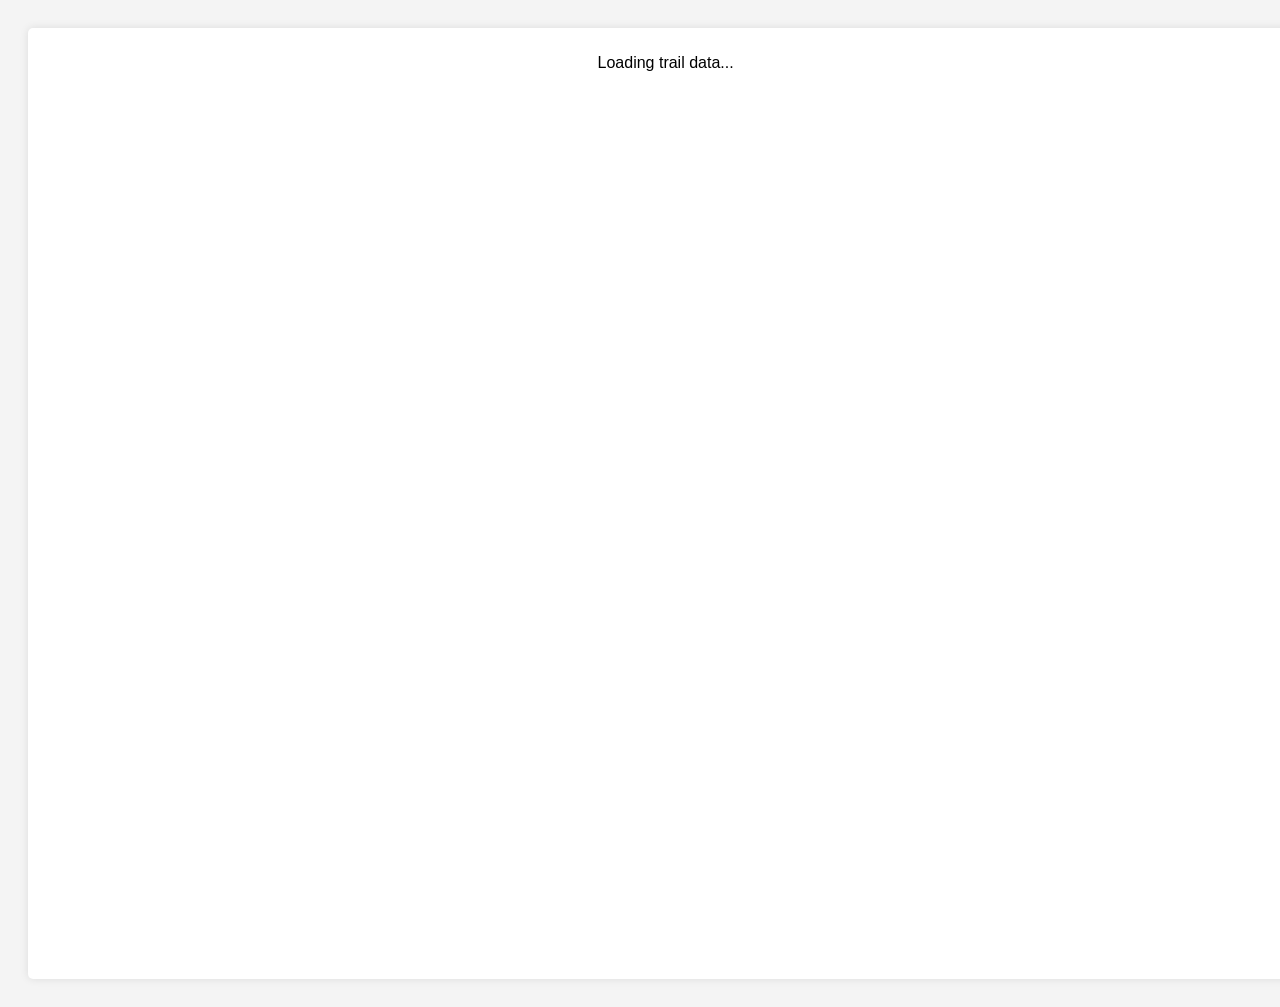
==== index.html @ bb1ddfab "Update index.html" ====
<!DOCTYPE html>
<html lang="en">
<head>
    <meta charset="UTF-8">
    <meta name="viewport" content="width=device-width, initial-scale=1.0">
    <title>Summit Central Trail & Lift Status</title>
    <style>
        body {
            font-family: Arial, sans-serif;
            text-align: center;
            padding: 20px;
            background-color: #f4f4f4;  
        }
        #trailStatus {
            display: grid;
            grid-template-columns: repeat(auto-fit, minmax(180px, 1fr));
            gap: 10px;
            max-width: 100%;
            margin: 0; width: 100vw; height: 100vh;
            padding: 2vw;
            background: white;
            box-shadow: 0 0 8px rgba(0, 0, 0, 0.1);
            border-radius: 5px;
        }
        .trail {
            padding: 12px;
            border-radius: 8px;
            font-size: 20px;
            font-weight: bold;
            display: flex;
            align-items: center;
            justify-content: space-between;
            min-height: 55px;
            text-align: left;
        }
        .open { background: #d4edda; color: #155724; }
        .closed { background: #f8d7da; color: #721c24; }
        .on-hold { background: #fff3cd; color: #856404; }
        .difficulty {
            font-size: 20px;
            min-width: 30px;
            text-align: center;
            font-weight: bold;
        }
        .key {
            margin-top: 20px;
            padding: 10px;
            background: white;
            box-shadow: 0 0 8px rgba(0, 0, 0, 0.1);
            border-radius: 5px;
            display: inline-block;
            text-align: left;
        }
        @media (max-width: 768px) {
            #trailStatus {
                grid-template-columns: repeat(auto-fit, minmax(220px, 1fr));
            }
        }
        @media (max-width: 480px) {
            #trailStatus {
                grid-template-columns: repeat(auto-fit, minmax(160px, 1fr));
            }
        }
    </style>
</head>
<body>
    
    <div id="trailStatus">Loading trail data...</div>
    
    
    
    <script>
        async function fetchTrailStatus() {
            try {
                let response = await fetch("https://snoq.max-4f5.workers.dev/");
                
                if (!response.ok) {
                    throw new Error(`HTTP error! Status: ${response.status}`);
                }

                let data = await response.json();
                
                if (!data || !data.facilities || !data.facilities.areas || !data.facilities.areas.area) {
                    throw new Error("Invalid API response: No trail data found.");
                }

                let centralTrails = [];
                data.facilities.areas.area.forEach(area => {
                    if (area.name === "Summit Central" && area.trails && area.trails.trail) {
                        area.trails.trail.forEach(trail => {
                            centralTrails.push({
                                name: trail.name,
                                status: trail.status,
                                groomed: trail.groomed === true,
                                difficulty: trail.difficulty || "unknown"
                            });
                        });
                    }
                });

                displayTrailStatus(centralTrails);
            } catch (error) {
                console.error("Error fetching trail status:", error);
                document.getElementById("trailStatus").innerHTML = `<p style="color: red;">Error loading data. Please try again.</p>`;
            }
        }

        function displayTrailStatus(trails) {
    console.log('Trail data received:', trails);
            if (!trails || trails.length === 0) {
                document.getElementById("trailStatus").innerHTML = "<p>No trail data available.</p>";
                return;
            }

            let trailHTML = "";
            trails.forEach(trail => {
        console.log(`Trail: ${trail.name}, Difficulty: ${trail.difficulty}`);
                if (!trail || !trail.name) return;

                let statusClass = trail.status.toLowerCase().replace(" ", "-");
                let groomedIcon = trail.groomed ? `<img src="https://github.com/Max-Pigs/trailliftstatus/blob/main/Groomed.png?raw=true" width="20">` : "";
                let difficultyName = trail.difficulty ? trail.difficulty.charAt(0).toUpperCase() + trail.difficulty.slice(1).toLowerCase() : 'Unknown';
let validDifficulties = ['Beginner', 'Novice', 'Intermediate', 'Advanced', 'Expert'];
let difficultyIcon = (difficultyName === 'Novice') ? `<img src="https://github.com/Max-Pigs/trailliftstatus/blob/main/Beginner.png?raw=true" width="20">` : (validDifficulties.includes(difficultyName) ? `<img src="https://github.com/Max-Pigs/trailliftstatus/blob/main/${difficultyName}.png?raw=true" width="20">` : `<img src="trailliftstatus/Unknown.png" width="20">`;
                
                trailHTML += `<div class="trail ${statusClass}">
                    ${difficultyIcon} ${trail.name} ${groomedIcon}
                </div>`;
            });

            document.getElementById("trailStatus").innerHTML = trailHTML;
        }

        document.addEventListener("DOMContentLoaded", fetchTrailStatus);
    </script>
</body>
</html>
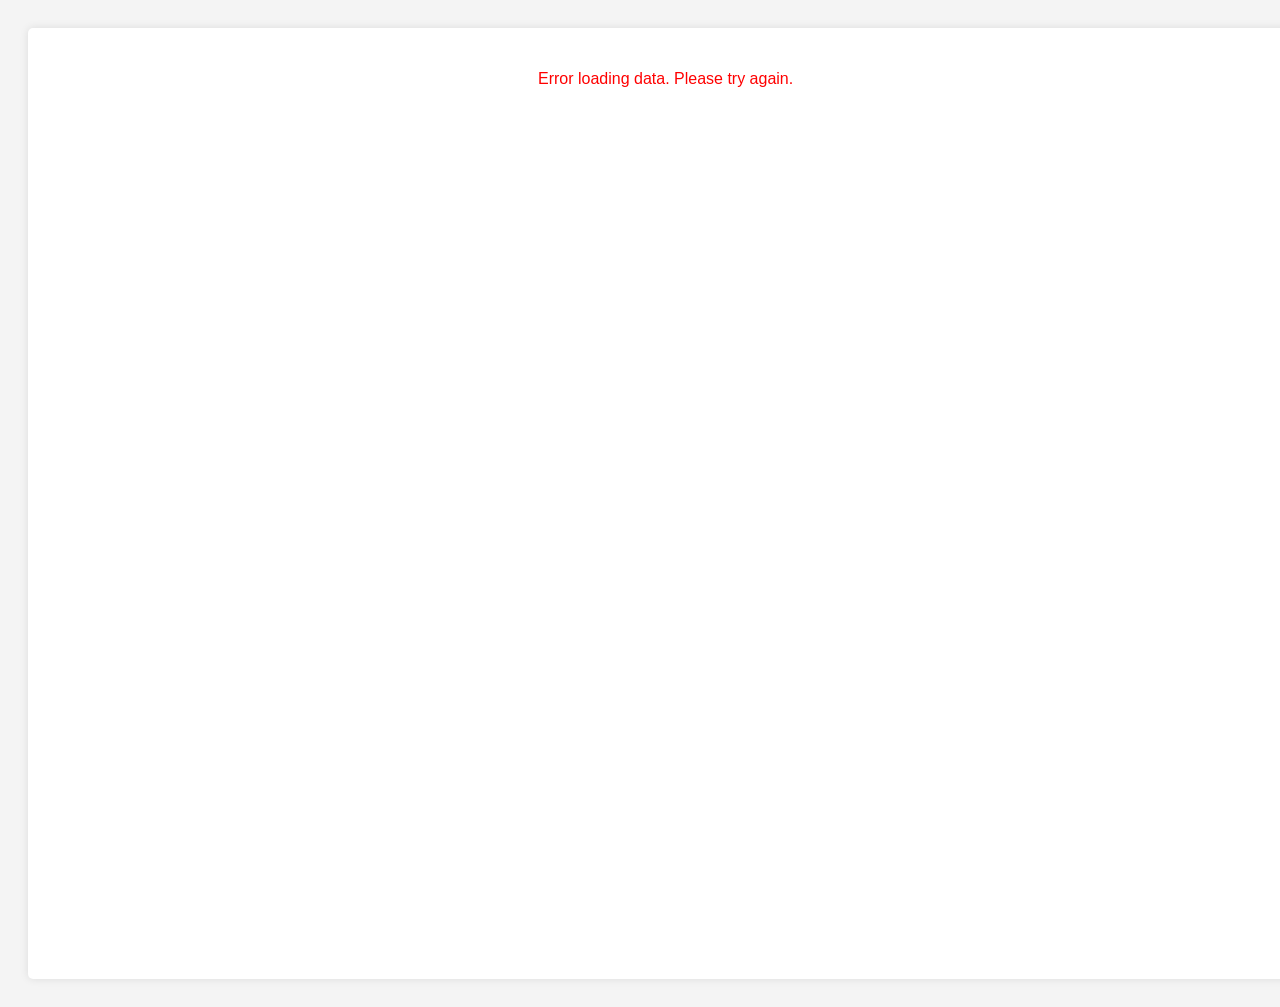
==== commit 8775e336: "Update index.html" ====
--- a/index.html
+++ b/index.html
@@ -121,7 +121,11 @@
                 let groomedIcon = trail.groomed ? `<img src="https://github.com/Max-Pigs/trailliftstatus/blob/main/Groomed.png?raw=true" width="20">` : "";
                 let difficultyName = trail.difficulty ? trail.difficulty.charAt(0).toUpperCase() + trail.difficulty.slice(1).toLowerCase() : 'Unknown';
 let validDifficulties = ['Beginner', 'Novice', 'Intermediate', 'Advanced', 'Expert'];
-let difficultyIcon = (difficultyName === 'Novice') ? `<img src="https://github.com/Max-Pigs/trailliftstatus/blob/main/Beginner.png?raw=true" width="20">` : (validDifficulties.includes(difficultyName) ? `<img src="https://github.com/Max-Pigs/trailliftstatus/blob/main/${difficultyName}.png?raw=true" width="20">` : `<img src="trailliftstatus/Unknown.png" width="20">`;
+let difficultyIcon = (difficultyName === 'Novice') 
+    ? `<img src="https://github.com/Max-Pigs/trailliftstatus/blob/main/Beginner.png?raw=true" width="20">` 
+    : (validDifficulties.includes(difficultyName) 
+        ? `<img src="https://github.com/Max-Pigs/trailliftstatus/blob/main/${difficultyName}.png?raw=true" width="20">` 
+        : `<img src="https://github.com/Max-Pigs/trailliftstatus/blob/main/Unknown.png?raw=true" width="20">`);
                 
                 trailHTML += `<div class="trail ${statusClass}">
                     ${difficultyIcon} ${trail.name} ${groomedIcon}
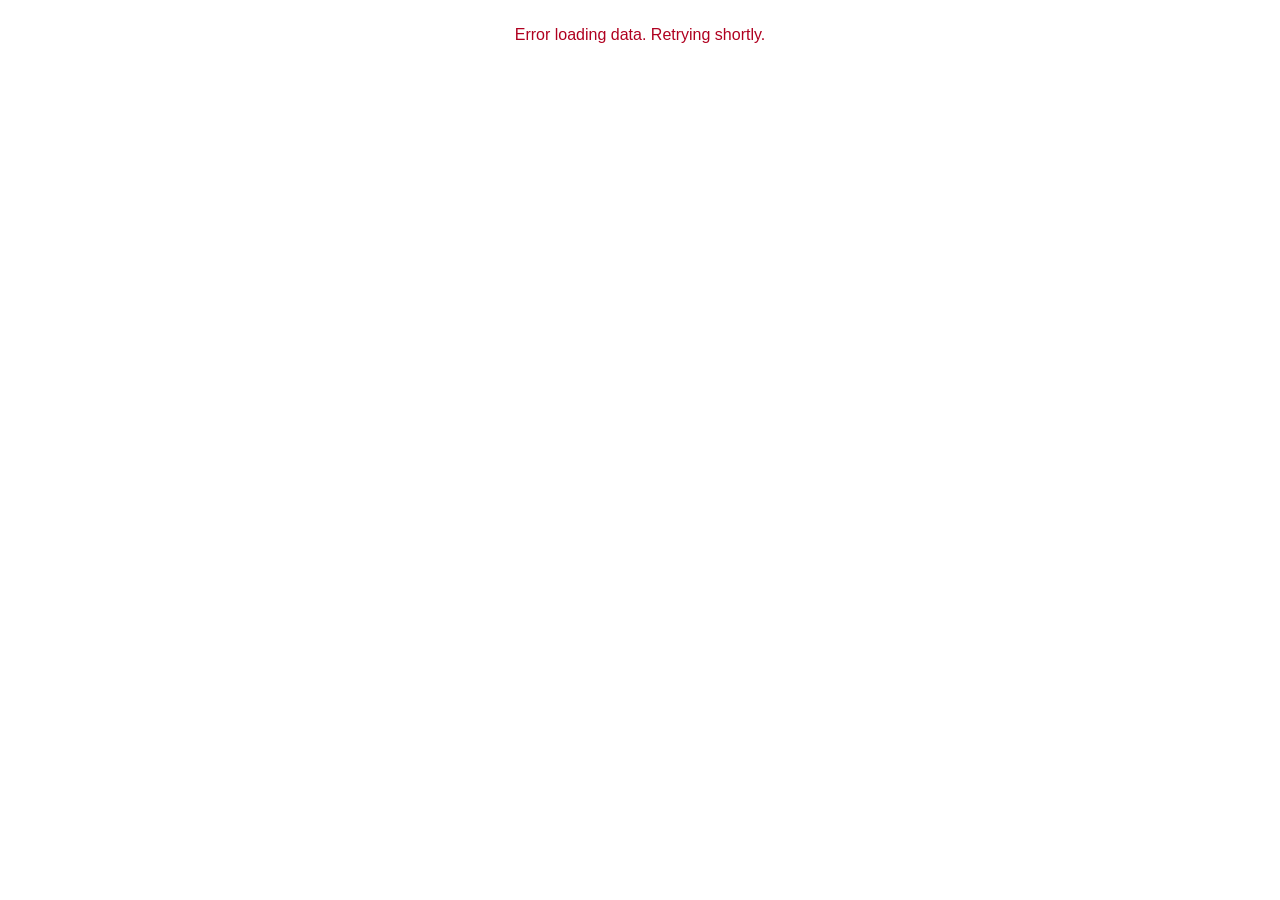
==== commit fdda8a0d: "Clean up status pages and add a Knack embed mode - Share fetch, helpers and status colors in common." ====
--- a/index.html
+++ b/index.html
@@ -1,141 +1,91 @@
 <!DOCTYPE html>
 <html lang="en">
 <head>
-    <meta charset="UTF-8">
-    <meta name="viewport" content="width=device-width, initial-scale=1.0">
-    <title>Summit Central Trail & Lift Status</title>
-    <style>
-        body {
-            font-family: Arial, sans-serif;
-            text-align: center;
-            padding: 20px;
-            background-color: #f4f4f4;  
-        }
-        #trailStatus {
-            display: grid;
-            grid-template-columns: repeat(auto-fit, minmax(180px, 1fr));
-            gap: 10px;
-            max-width: 100%;
-            margin: 0; width: 100vw; height: 100vh;
-            padding: 2vw;
-            background: white;
-            box-shadow: 0 0 8px rgba(0, 0, 0, 0.1);
-            border-radius: 5px;
-        }
-        .trail {
-            padding: 12px;
-            border-radius: 8px;
-            font-size: 20px;
-            font-weight: bold;
-            display: flex;
-            align-items: center;
-            justify-content: space-between;
-            min-height: 55px;
-            text-align: left;
-        }
-        .open { background: #d4edda; color: #155724; }
-        .closed { background: #f8d7da; color: #721c24; }
-        .on-hold { background: #fff3cd; color: #856404; }
-        .difficulty {
-            font-size: 20px;
-            min-width: 30px;
-            text-align: center;
-            font-weight: bold;
-        }
-        .key {
-            margin-top: 20px;
-            padding: 10px;
-            background: white;
-            box-shadow: 0 0 8px rgba(0, 0, 0, 0.1);
-            border-radius: 5px;
-            display: inline-block;
-            text-align: left;
-        }
-        @media (max-width: 768px) {
-            #trailStatus {
-                grid-template-columns: repeat(auto-fit, minmax(220px, 1fr));
-            }
-        }
-        @media (max-width: 480px) {
-            #trailStatus {
-                grid-template-columns: repeat(auto-fit, minmax(160px, 1fr));
-            }
-        }
-    </style>
+  <meta charset="UTF-8">
+  <meta name="viewport" content="width=device-width, initial-scale=1.0">
+  <title>Summit Central Trail Status</title>
+  <link rel="stylesheet" href="common.css">
+  <script src="common.js"></script>
+  <style>
+    body { padding: 0; }
+
+    #trailStatus {
+      grid-template-columns: repeat(auto-fit, minmax(180px, 1fr));
+      gap: 10px;
+      align-content: start;
+      padding: 2vw;
+      border-radius: 0;
+    }
+
+    /* Signage fills the screen; an embed sizes to its content. */
+    html:not(.embed) #trailStatus { min-height: 100vh; }
+
+    .trail {
+      display: flex;
+      align-items: center;
+      gap: 0.4em;
+      min-height: 55px;
+      padding: 12px;
+      border-radius: 8px;
+      font-size: clamp(14px, 2vw, 24px);
+      font-weight: bold;
+      text-align: left;
+    }
+
+    .trail .name { flex: 1; }
+
+    .icon {
+      width: clamp(14px, 2vw, 24px);
+      height: auto;
+      flex: none;
+    }
+
+    @media (max-width: 480px) {
+      #trailStatus { grid-template-columns: repeat(auto-fit, minmax(160px, 1fr)); }
+    }
+  </style>
 </head>
 <body>
-    
-    <div id="trailStatus">Loading trail data...</div>
-    
-    
-    
-    <script>
-        async function fetchTrailStatus() {
-            try {
-                let response = await fetch("https://snoq.max-4f5.workers.dev/");
-                
-                if (!response.ok) {
-                    throw new Error(`HTTP error! Status: ${response.status}`);
-                }
+  <div id="trailStatus" class="panel">Loading trail data...</div>
 
-                let data = await response.json();
-                
-                if (!data || !data.facilities || !data.facilities.areas || !data.facilities.areas.area) {
-                    throw new Error("Invalid API response: No trail data found.");
-                }
+  <script>
+    const AREA = "Summit Central";
 
-                let centralTrails = [];
-                data.facilities.areas.area.forEach(area => {
-                    if (area.name === "Summit Central" && area.trails && area.trails.trail) {
-                        area.trails.trail.forEach(trail => {
-                            centralTrails.push({
-                                name: trail.name,
-                                status: trail.status,
-                                groomed: trail.groomed === true,
-                                difficulty: trail.difficulty || "unknown"
-                            });
-                        });
-                    }
-                });
+    // The feed uses "novice" for green runs; our icon for that is Beginner.png.
+    const DIFFICULTY_ICONS = {
+      novice: "Beginner.png",
+      beginner: "Beginner.png",
+      intermediate: "Intermediate.png",
+      advanced: "Advanced.png",
+      expert: "Expert.png",
+    };
 
-                displayTrailStatus(centralTrails);
-            } catch (error) {
-                console.error("Error fetching trail status:", error);
-                document.getElementById("trailStatus").innerHTML = `<p style="color: red;">Error loading data. Please try again.</p>`;
-            }
-        }
+    function renderTrail(trail) {
+      const difficulty = String(trail.difficulty ?? "").toLowerCase();
+      const icon = DIFFICULTY_ICONS[difficulty];
+      const difficultyIcon = icon
+        ? `<img class="icon" src="${icon}" alt="${escapeHtml(difficulty)}">`
+        : `<span class="icon"></span>`;
+      const groomedIcon = trail.groomed === true
+        ? `<img class="icon" src="Groomed.png" alt="Groomed">`
+        : "";
 
-        function displayTrailStatus(trails) {
-    console.log('Trail data received:', trails);
-            if (!trails || trails.length === 0) {
-                document.getElementById("trailStatus").innerHTML = "<p>No trail data available.</p>";
-                return;
-            }
+      return `<div class="trail ${statusClass(trail.status)}">
+        ${difficultyIcon}
+        <span class="name">${escapeHtml(trail.name)}</span>
+        ${groomedIcon}
+      </div>`;
+    }
 
-            let trailHTML = "";
-            trails.forEach(trail => {
-        console.log(`Trail: ${trail.name}, Difficulty: ${trail.difficulty}`);
-                if (!trail || !trail.name) return;
+    startPage("trailStatus", (el, data) => {
+      const area = findArea(data, AREA);
+      if (!area) throw new Error(`No "${AREA}" area in the feed.`);
 
-                let statusClass = trail.status.toLowerCase().replace(" ", "-");
-                let groomedIcon = trail.groomed ? `<img src="https://github.com/Max-Pigs/trailliftstatus/blob/main/Groomed.png?raw=true" width="20">` : "";
-                let difficultyName = trail.difficulty ? trail.difficulty.charAt(0).toUpperCase() + trail.difficulty.slice(1).toLowerCase() : 'Unknown';
-let validDifficulties = ['Beginner', 'Novice', 'Intermediate', 'Advanced', 'Expert'];
-let difficultyIcon = (difficultyName === 'Novice') 
-    ? `<img src="https://github.com/Max-Pigs/trailliftstatus/blob/main/Beginner.png?raw=true" width="20">` 
-    : (validDifficulties.includes(difficultyName) 
-        ? `<img src="https://github.com/Max-Pigs/trailliftstatus/blob/main/${difficultyName}.png?raw=true" width="20">` 
-        : `<img src="https://github.com/Max-Pigs/trailliftstatus/blob/main/Unknown.png?raw=true" width="20">`);
-                
-                trailHTML += `<div class="trail ${statusClass}">
-                    ${difficultyIcon} ${trail.name} ${groomedIcon}
-                </div>`;
-            });
+      const trails = toArray(area.trails?.trail).filter((t) => t?.name);
+      if (!trails.length) return showMessage(el, "No trail data available.");
 
-            document.getElementById("trailStatus").innerHTML = trailHTML;
-        }
-
-        document.addEventListener("DOMContentLoaded", fetchTrailStatus);
-    </script>
+      el.innerHTML = trails.map(renderTrail).join("");
+    });
+  </script>
 </body>
 </html>
--- a/common.css
+++ b/common.css
@@ -0,0 +1,35 @@
+/* Shared styles for the trail, lift and weather pages. */
+
+*, *::before, *::after { box-sizing: border-box; }
+
+body {
+  margin: 0;
+  padding: 10px;
+  font-family: Arial, sans-serif;
+  text-align: center;
+  background-color: #f4f4f4;
+}
+
+.panel {
+  display: grid;
+  gap: 8px;
+  padding: 10px;
+  background: #fff;
+  box-shadow: 0 0 8px rgba(0, 0, 0, 0.1);
+  border-radius: 8px;
+}
+
+/* ?embed (e.g. an iframe in Knack): blend into the host page. */
+html.embed body { background: transparent; padding: 0; }
+html.embed .panel { box-shadow: none; background: transparent; padding: 0; }
+
+.message { margin: 0; }
+.message.error { color: #b00020; }
+
+/* Status colors, keyed off the API's status text ("On Hold" -> .on-hold). */
+.open      { background: #d4edda; color: #155724; }
+.closed    { background: #f8d7da; color: #721c24; }
+.on-hold   { background: #fff3cd; color: #856404; }
+.delayed   { background: #ffeeba; color: #856404; }
+.scheduled { background: #d1ecf1; color: #0c5460; }
+.unknown   { background: #e2e3e5; color: #6c757d; }
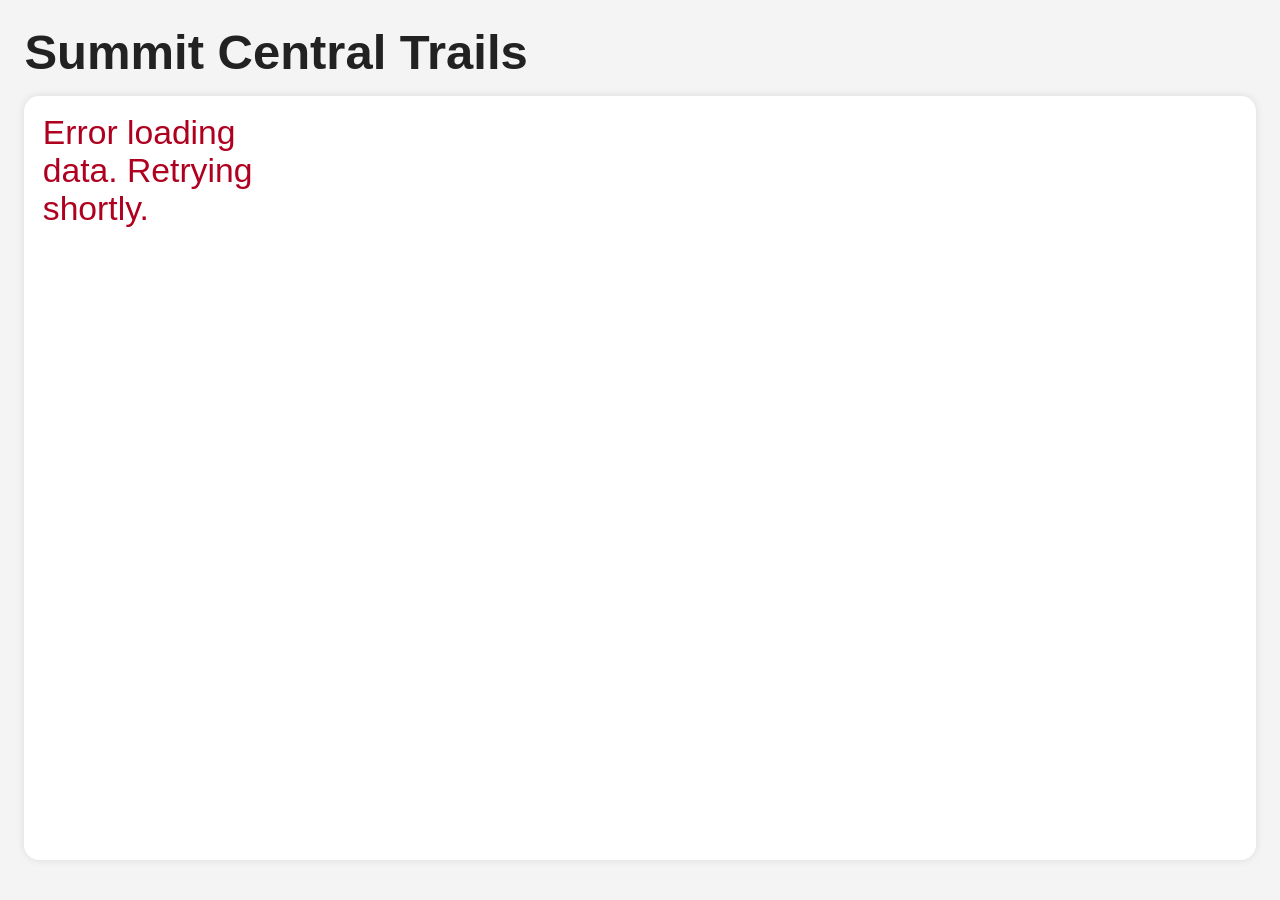
==== commit 7d8cac07: "UX pass: fit Yodeck screens in either orientation, status marks, titles, summary, legend - Signage f" ====
--- a/index.html
+++ b/index.html
@@ -7,74 +7,54 @@
   <link rel="stylesheet" href="common.css">
   <script src="common.js"></script>
   <style>
-    body { padding: 0; }
-
-    #trailStatus {
-      grid-template-columns: repeat(auto-fit, minmax(180px, 1fr));
-      gap: 10px;
-      align-content: start;
-      padding: 2vw;
-      border-radius: 0;
-    }
-
-    /* Signage fills the screen; an embed sizes to its content. */
-    html:not(.embed) #trailStatus { min-height: 100vh; }
-
-    .trail {
-      display: flex;
-      align-items: center;
-      gap: 0.4em;
-      min-height: 55px;
-      padding: 12px;
-      border-radius: 8px;
-      font-size: clamp(14px, 2vw, 24px);
-      font-weight: bold;
-      text-align: left;
-    }
-
-    .trail .name { flex: 1; }
-
-    .icon {
-      width: clamp(14px, 2vw, 24px);
-      height: auto;
-      flex: none;
-    }
-
-    @media (max-width: 480px) {
-      #trailStatus { grid-template-columns: repeat(auto-fit, minmax(160px, 1fr)); }
-    }
+    #trailStatus { --cols: 5; --cols-portrait: 3; --embed-min-col: 180px; }
   </style>
 </head>
 <body>
+  <header class="page-head">
+    <h1>Summit Central Trails</h1>
+    <div class="page-status"></div>
+  </header>
+
   <div id="trailStatus" class="panel">Loading trail data...</div>
+
+  <footer class="page-foot">
+    <div class="legend"></div>
+    <span class="updated"></span>
+  </footer>
 
   <script>
     const AREA = "Summit Central";
 
     // The feed uses "novice" for green runs; our icon for that is Beginner.png.
-    const DIFFICULTY_ICONS = {
-      novice: "Beginner.png",
-      beginner: "Beginner.png",
-      intermediate: "Intermediate.png",
-      advanced: "Advanced.png",
-      expert: "Expert.png",
-    };
+    const DIFFICULTIES = [
+      { keys: ["novice", "beginner"], icon: "Beginner.png", label: "Beginner" },
+      { keys: ["intermediate"], icon: "Intermediate.png", label: "Intermediate" },
+      { keys: ["advanced"], icon: "Advanced.png", label: "Advanced" },
+      { keys: ["expert"], icon: "Expert.png", label: "Expert" },
+    ];
+    const difficultyOf = (trail) =>
+      DIFFICULTIES.find((d) => d.keys.includes(String(trail.difficulty ?? "").toLowerCase()));
+
+    const img = (src, alt) => `<img class="icon" src="${src}" alt="${escapeHtml(alt)}">`;
 
     function renderTrail(trail) {
-      const difficulty = String(trail.difficulty ?? "").toLowerCase();
-      const icon = DIFFICULTY_ICONS[difficulty];
-      const difficultyIcon = icon
-        ? `<img class="icon" src="${icon}" alt="${escapeHtml(difficulty)}">`
-        : `<span class="icon"></span>`;
-      const groomedIcon = trail.groomed === true
-        ? `<img class="icon" src="Groomed.png" alt="Groomed">`
-        : "";
+      const d = difficultyOf(trail);
+      return `<div class="tile trail ${statusClass(trail.status)}">
+        ${d ? img(d.icon, d.label) : `<span class="icon"></span>`}
+        <span class="name">${escapeHtml(trail.name)}</span>
+        ${trail.groomed === true ? img("Groomed.png", "Groomed") : ""}
+        ${statusMark(trail.status)}
+      </div>`;
+    }
 
-      return `<div class="trail ${statusClass(trail.status)}">
-        ${difficultyIcon}
-        <span class="name">${escapeHtml(trail.name)}</span>
-        ${groomedIcon}
-      </div>`;
+    // Key for the difficulties on this board, plus groomed and the status marks.
+    function renderLegend(trails) {
+      const shown = DIFFICULTIES.filter((d) => trails.some((t) => difficultyOf(t) === d));
+      document.querySelector(".legend").innerHTML =
+        shown.map((d) => `<span>${img(d.icon, "")} ${d.label}</span>`).join("") +
+        `<span>${img("Groomed.png", "")} Groomed</span>` +
+        `<span>✓ Open</span><span>✕ Closed</span><span>‖ On hold</span>`;
     }
 
     startPage("trailStatus", (el, data) => {
@@ -85,7 +65,9 @@
       if (!trails.length) return showMessage(el, "No trail data available.");
 
       el.innerHTML = trails.map(renderTrail).join("");
-    });
+      renderLegend(trails);
+      return `${trails.filter(isOpen).length} of ${trails.length} trails open`;
+    }, (data) => data?.trailsUpdated);
   </script>
 </body>
 </html>
--- a/common.css
+++ b/common.css
@@ -1,35 +1,132 @@
-/* Shared styles for the trail, lift and weather pages. */
+/* Shared styles for the trail, lift and weather pages.
+ *
+ * Two modes:
+ * - Signage (default): Yodeck screens, landscape or portrait. The page fills the
+ *   screen with no scrolling; common.js shrinks the root font size until it fits.
+ *   Each page sets --cols (landscape) and --cols-portrait on its panel.
+ * - Embed (?embed, e.g. Knack): normal page flow, sized to content, no title.
+ * All sizes are in rem/em so they scale with the root font size.
+ */
 
 *, *::before, *::after { box-sizing: border-box; }
 
+html { font-size: 3.4vmin; }          /* signage starting size; fitToScreen shrinks it */
+html.embed { font-size: 16px; }
+
 body {
   margin: 0;
-  padding: 10px;
   font-family: Arial, sans-serif;
-  text-align: center;
+  color: #222;
   background-color: #f4f4f4;
 }
 
+html:not(.embed) body {
+  display: flex;
+  flex-direction: column;
+  gap: 0.5rem;
+  height: 100vh;
+  padding: 0.8rem;
+  overflow: hidden;
+}
+
+html.embed body { display: flex; flex-direction: column; gap: 0.5rem; background: transparent; }
+
+/* ===== Header: title, resort banner, summary ===== */
+
+.page-head {
+  display: flex;
+  flex-wrap: wrap;
+  align-items: center;
+  justify-content: space-between;
+  gap: 0.4rem 1rem;
+}
+
+h1 { margin: 0; font-size: 1.6rem; }
+html.embed h1 { display: none; }
+
+.page-status { display: flex; flex-wrap: wrap; align-items: center; gap: 0.6rem; }
+.page-status:empty { display: none; }
+
+.summary { font-size: 1.3rem; font-weight: bold; }
+
+.banner {
+  padding: 0.3em 0.8em;
+  border-radius: 0.4rem;
+  font-size: 1.2rem;
+  font-weight: bold;
+}
+
+/* ===== Panel: the grid of tiles ===== */
+
 .panel {
   display: grid;
-  gap: 8px;
-  padding: 10px;
+  gap: 0.5rem;
+  padding: 0.6rem;
   background: #fff;
   box-shadow: 0 0 8px rgba(0, 0, 0, 0.1);
-  border-radius: 8px;
+  border-radius: 0.5rem;
 }
 
-/* ?embed (e.g. an iframe in Knack): blend into the host page. */
-html.embed body { background: transparent; padding: 0; }
-html.embed .panel { box-shadow: none; background: transparent; padding: 0; }
+html:not(.embed) .panel {
+  flex: 1;
+  min-height: 0;
+  grid-template-columns: repeat(var(--cols, 4), minmax(0, 1fr));
+  grid-auto-rows: 1fr;
+}
 
-.message { margin: 0; }
+@media (orientation: portrait) {
+  html:not(.embed) .panel { grid-template-columns: repeat(var(--cols-portrait, 2), minmax(0, 1fr)); }
+}
+
+html.embed .panel {
+  grid-template-columns: repeat(auto-fill, minmax(var(--embed-min-col, 180px), 1fr));
+  padding: 0;
+  background: transparent;
+  box-shadow: none;
+}
+
+.message { margin: 0; font-size: 1.1rem; }
 .message.error { color: #b00020; }
 
-/* Status colors, keyed off the API's status text ("On Hold" -> .on-hold). */
+/* ===== Tiles ===== */
+
+.tile {
+  display: flex;
+  align-items: center;
+  gap: 0.5em;
+  min-width: 0;
+  padding: 0.5em 0.7em;
+  border-radius: 0.5rem;
+  font-size: 1rem;
+  font-weight: bold;
+  line-height: 1.15;
+}
+
+.icon { width: 1em; height: 1em; flex: none; object-fit: contain; }
+
+/* ✓ / ✕ / ‖ so status doesn't depend on telling red from green. */
+.mark { margin-left: auto; flex: none; font-size: 1.1em; }
+
+/* ===== Footer: legend + updated time ===== */
+
+.page-foot {
+  display: flex;
+  flex-wrap: wrap;
+  align-items: center;
+  justify-content: space-between;
+  gap: 0.3rem 1rem;
+  font-size: 0.8rem;
+  color: #555;
+}
+
+.legend { display: flex; flex-wrap: wrap; gap: 0.3rem 1rem; }
+.legend span { display: inline-flex; align-items: center; gap: 0.3em; }
+
+/* ===== Status colors, keyed off the API's status text ("On Hold" -> .on-hold). ===== */
+
 .open      { background: #d4edda; color: #155724; }
 .closed    { background: #f8d7da; color: #721c24; }
 .on-hold   { background: #fff3cd; color: #856404; }
 .delayed   { background: #ffeeba; color: #856404; }
 .scheduled { background: #d1ecf1; color: #0c5460; }
-.unknown   { background: #e2e3e5; color: #6c757d; }
+.unknown   { background: #e2e3e5; color: #495057; }
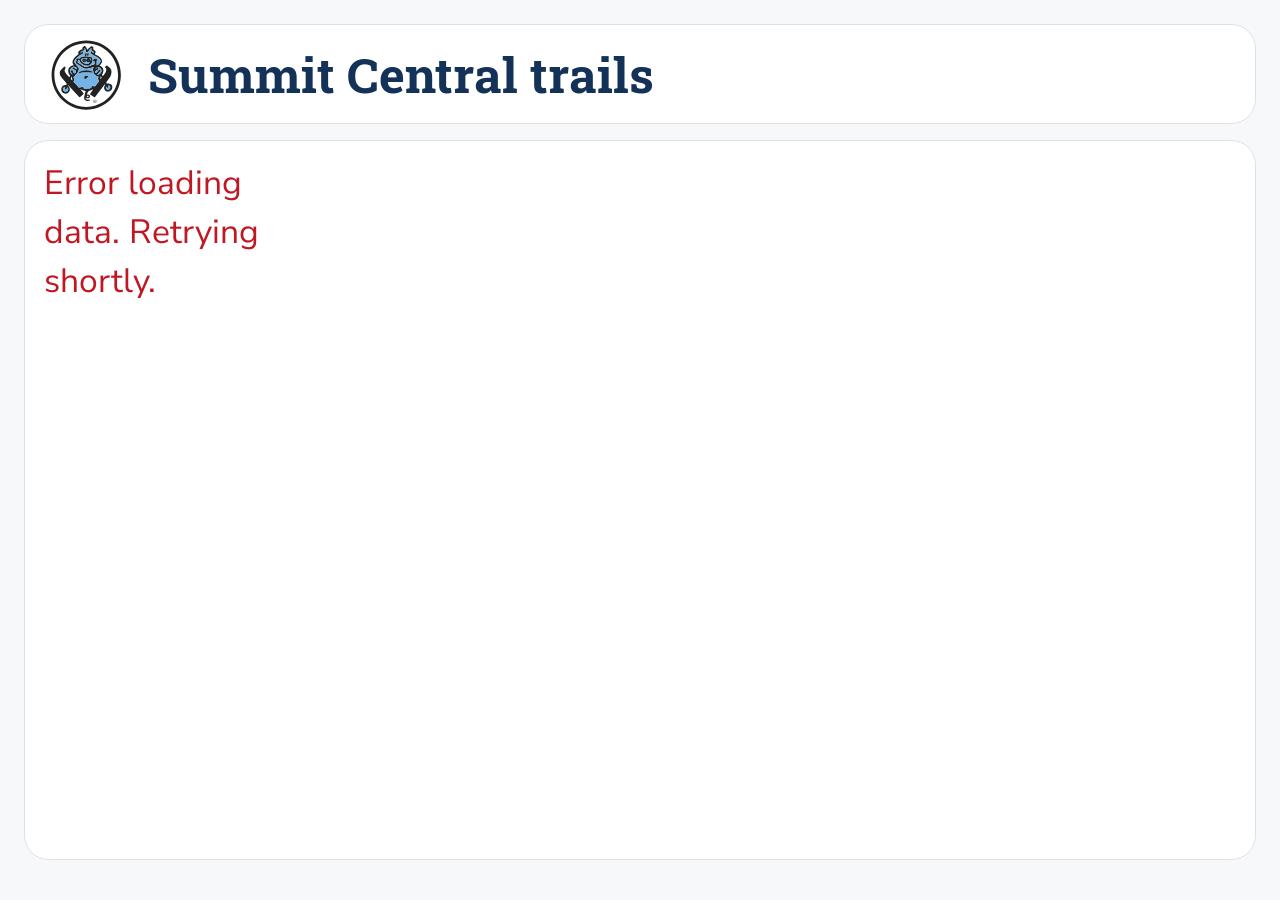
==== commit 536a625e: "Apply Powderpigs design system to all pages Add brand.css with the Powderpigs color and font tokens " ====
--- a/index.html
+++ b/index.html
@@ -3,7 +3,7 @@
 <head>
   <meta charset="UTF-8">
   <meta name="viewport" content="width=device-width, initial-scale=1.0">
-  <title>Summit Central Trail Status</title>
+  <title>Summit Central trail status</title>
   <link rel="stylesheet" href="common.css">
   <script src="common.js"></script>
   <style>
@@ -12,7 +12,7 @@
 </head>
 <body>
   <header class="page-head">
-    <h1>Summit Central Trails</h1>
+    <h1>Summit Central trails</h1>
     <div class="page-status"></div>
   </header>
 
@@ -64,6 +64,13 @@
       const trails = toArray(area.trails?.trail).filter((t) => t?.name);
       if (!trails.length) return showMessage(el, "No trail data available.");
 
+      // Beginner -> Expert (unknown difficulty last), then A-Z within each.
+      const rank = (t) => {
+        const r = DIFFICULTIES.indexOf(difficultyOf(t));
+        return r === -1 ? DIFFICULTIES.length : r;
+      };
+      trails.sort((a, b) => rank(a) - rank(b) || a.name.localeCompare(b.name));
+
       el.innerHTML = trails.map(renderTrail).join("");
       renderLegend(trails);
       return `${trails.filter(isOpen).length} of ${trails.length} trails open`;
--- a/common.css
+++ b/common.css
@@ -6,18 +6,27 @@
  *   Each page sets --cols (landscape) and --cols-portrait on its panel.
  * - Embed (?embed, e.g. Knack): normal page flow, sized to content, no title.
  * All sizes are in rem/em so they scale with the root font size.
+ * Colors and fonts come from brand.css (the Powderpigs design system).
  */
 
+@import url("brand.css");
+
 *, *::before, *::after { box-sizing: border-box; }
+
+/* Light-only design: keeps pages readable when opened in a dark-mode browser (and makes
+   browsers paint an embed white rather than inheriting a dark host's canvas). */
+:root { color-scheme: light; }
 
 html { font-size: 3.4vmin; }          /* signage starting size; fitToScreen shrinks it */
 html.embed { font-size: 16px; }
 
 body {
   margin: 0;
-  font-family: Arial, sans-serif;
-  color: #222;
-  background-color: #f4f4f4;
+  font-family: var(--font-family-body);
+  line-height: var(--font-line-height-normal);
+  color: var(--color-text-primary);
+  background-color: var(--color-surface-page);
+  -webkit-font-smoothing: antialiased;
 }
 
 html:not(.embed) body {
@@ -31,7 +40,8 @@
 
 html.embed body { display: flex; flex-direction: column; gap: 0.5rem; background: transparent; }
 
-/* ===== Header: title, resort banner, summary ===== */
+/* ===== Header: pig logo + title, resort banner, summary =====
+   Brand app header: a white bar with a thin gray line, no colored bar. */
 
 .page-head {
   display: flex;
@@ -39,32 +49,49 @@
   align-items: center;
   justify-content: space-between;
   gap: 0.4rem 1rem;
+  padding: 0.4rem 0.8rem;
+  background: var(--color-surface-header);
+  border: 1px solid var(--color-border-default);
+  border-radius: 0.8rem;
 }
+html.embed .page-head { padding: 0; background: none; border: 0; border-radius: 0; }
 
-h1 { margin: 0; font-size: 1.6rem; }
+/* Page titles use the logo font, in navy. The logo comes from common.js. */
+h1 {
+  display: flex;
+  align-items: center;
+  gap: 0.5em;
+  margin: 0;
+  font-family: var(--font-family-display);
+  font-size: 1.6rem;
+  font-weight: 700;
+  line-height: var(--font-line-height-tight);
+  color: var(--color-text-brand);
+}
+h1 .logo { width: 1.5em; height: 1.5em; flex: none; }
 html.embed h1 { display: none; }
 
 .page-status { display: flex; flex-wrap: wrap; align-items: center; gap: 0.6rem; }
 .page-status:empty { display: none; }
 
-.summary { font-size: 1.3rem; font-weight: bold; }
+.summary { font-size: 1.3rem; font-weight: 700; color: var(--color-text-brand); }
 
 .banner {
   padding: 0.3em 0.8em;
-  border-radius: 0.4rem;
+  border-radius: 999px;
   font-size: 1.2rem;
-  font-weight: bold;
+  font-weight: 700;
 }
 
-/* ===== Panel: the grid of tiles ===== */
+/* ===== Panel: the grid of tiles. Brand rule: borders over shadows. ===== */
 
 .panel {
   display: grid;
   gap: 0.5rem;
   padding: 0.6rem;
-  background: #fff;
-  box-shadow: 0 0 8px rgba(0, 0, 0, 0.1);
-  border-radius: 0.5rem;
+  background: var(--color-surface-card);
+  border: 1px solid var(--color-border-default);
+  border-radius: 0.8rem;
 }
 
 html:not(.embed) .panel {
@@ -82,11 +109,11 @@
   grid-template-columns: repeat(auto-fill, minmax(var(--embed-min-col, 180px), 1fr));
   padding: 0;
   background: transparent;
-  box-shadow: none;
+  border: 0;
 }
 
 .message { margin: 0; font-size: 1.1rem; }
-.message.error { color: #b00020; }
+.message.error { color: var(--color-status-danger); }
 
 /* ===== Tiles ===== */
 
@@ -98,7 +125,7 @@
   padding: 0.5em 0.7em;
   border-radius: 0.5rem;
   font-size: 1rem;
-  font-weight: bold;
+  font-weight: 600;
   line-height: 1.15;
 }
 
@@ -116,17 +143,18 @@
   justify-content: space-between;
   gap: 0.3rem 1rem;
   font-size: 0.8rem;
-  color: #555;
+  color: var(--color-text-secondary);
 }
 
 .legend { display: flex; flex-wrap: wrap; gap: 0.3rem 1rem; }
 .legend span { display: inline-flex; align-items: center; gap: 0.3em; }
 
-/* ===== Status colors, keyed off the API's status text ("On Hold" -> .on-hold). ===== */
+/* ===== Status colors, keyed off the API's status text ("On Hold" -> .on-hold).
+   Brand status tokens; the ✓ / ✕ / ‖ marks carry the meaning without color. ===== */
 
-.open      { background: #d4edda; color: #155724; }
-.closed    { background: #f8d7da; color: #721c24; }
-.on-hold   { background: #fff3cd; color: #856404; }
-.delayed   { background: #ffeeba; color: #856404; }
-.scheduled { background: #d1ecf1; color: #0c5460; }
-.unknown   { background: #e2e3e5; color: #495057; }
+.open      { background: var(--color-status-success-bg); color: var(--color-status-success); }
+.closed    { background: var(--color-status-danger-bg);  color: var(--color-status-danger); }
+.on-hold,
+.delayed   { background: var(--color-status-warning-bg); color: var(--color-status-warning); }
+.scheduled { background: var(--color-status-info-bg);    color: var(--color-status-info); }
+.unknown   { background: var(--color-surface-subtle);    color: var(--color-text-secondary); }
